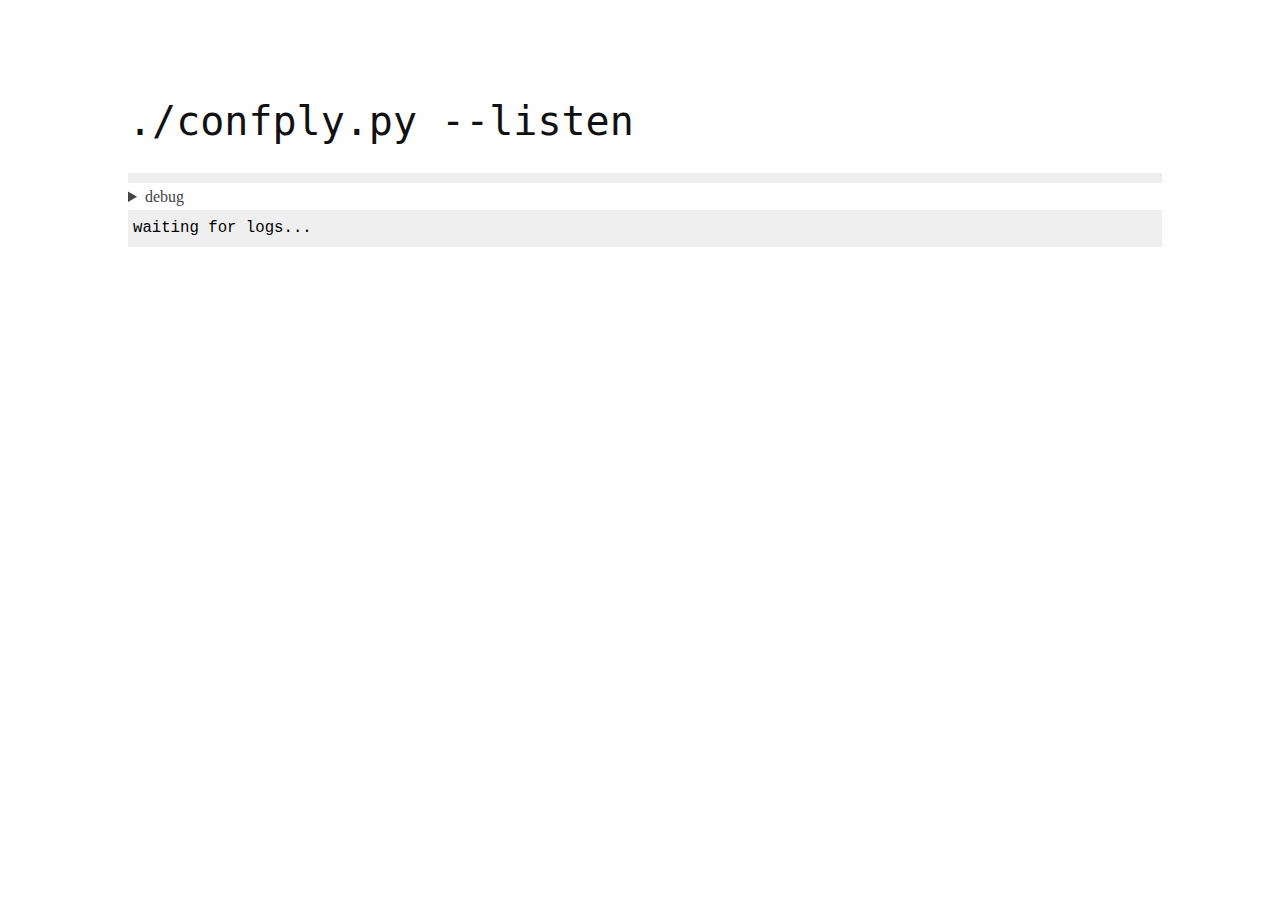
==== confply/index.html @ 058ce7b2 "better autocomplete cursor" ====
<html>
  <header>
    <link rel="stylesheet" href="server.css"/>
    <h1 class="confply">./confply.py --listen</h1>
  </header>
  <body>
    <div id="launcher_div" class="logbox"></div>
    <div id="config_div"></div>
    <div id="config_select_div"></div>
    <details> <summary>debug</summary>
      <div id="debug_div" class="logbox"></div>
    </details>
    <script>
      // #todo: httpget add failure handling
      // for the various gets below.
      var currentrun = null;
      var running_button = null;
      var run_queue = [];
      var debug_div = document.getElementById("debug_div");
      var config_json = null;
      function debug_log(message)
      {
	  if(debug_div !== null)
	  {
	      debug_div.innerHTML += message+"<br>";
	  }
      };
      function httpGet(theUrl, callback)
      {
	  debug_log("GET "+theUrl);
	  var xmlHttp = new XMLHttpRequest();
	  xmlHttp.onreadystatechange = function() { 
              if (xmlHttp.readyState == 4 && xmlHttp.status == 200)
	      {
		  debug_log("GET "+theUrl+" response:");
		  try
		  {
		      var holder = JSON.parse(xmlHttp.responseText);
		      var debug_str = "<details><summary>json</summary>"+JSON.stringify(holder, null, 2)+"</details>";
		      debug_log(debug_str);
		  }
		  catch(err){debug_log("response not json parsable");}
		  callback(xmlHttp.responseText);
	      }
	  }
	  xmlHttp.open("GET", theUrl, true); // true for asynchronous 
	  xmlHttp.send(null);
      };
      function httpPost(theUrl, data, callback)
      {
	  debug_log("POST "+theUrl);
	  debug_log(data);
	  var xmlHttp = new XMLHttpRequest();
	  xmlHttp.onreadystatechange = function() {
              if (xmlHttp.readyState == 4 && xmlHttp.status == 200)
	      {
		  debug_log("POST "+theUrl+" response:");
		  try
		  {
		      var holder = JSON.parse(xmlHttp.responseText);
		      var debug_str = "<details><summary>json</summary>"+JSON.stringify(holder, null, 2)+"</details>";
		      debug_log(debug_str);
		  }
		  catch(err){debug_log("response not json parsable");}
		  callback(xmlHttp.responseText);
	      }
	  }
	  xmlHttp.open("POST", theUrl, true); // true for asynchronous
	  xmlHttp.send(data);
      };
      function submit_form()
      {
	  if(running_button === null)
	  {
	      var config_form = document.getElementById("config_form");
	      var confply_form = document.getElementById("confply_form");
	      var formData = {};
	      formData["confply"] = {};
	      // create json parsable dictionary from form
	      for(var form of [config_form, confply_form])
	      {
		  var dict = {}
		  for(var [k, v] of new FormData(form))
		  {
		      v = v.replace(/[\u2018\u2019]/g, "'");
		      v = v.replace(/[\u201C\u201D]/g, '"');
		      v = v.replace(/[\u2013\u2014]/g, '-');
 		      v = v.replace(/[\u2026]/g, '...');
		      if(k in dict)
		      {
			  if(Array.isArray(dict[k])) { dict[k].push(v); }
			  else { dict[k] = [dict[k], v]; }
		      }
		      else
		      {
			  try { dict[k] = JSON.parse(v); }
			  catch(err) { dict[k] = v; }
		      }
		  };
		  if(form === config_form)
		  {
		      formData = dict;
		  }
		  else
		  {
		      formData["confply"] = dict;
		  }
	      }
	      function handle_emptry_fields(form_dict, conf_dict)
	      {
		  for(var [k, v] of Object.entries(conf_dict))
		  {
		      if(!(k in form_dict) || !form_dict[k])
		      {
			  if(typeof(v) === "boolean")
			      form_dict[k] = false;
			  else if(Array.isArray(v))
			      form_dict[k] = [];
			  else if(v.constructor == Object)
			      form_dict[k] = {};
		      }
		  }
	      };
	      
	      handle_emptry_fields(formData, config_json);
	      handle_emptry_fields(formData["confply"], config_json["confply"]);
	      formData = {
		  ...config_json,
		  ...formData
	      };
	      currentrun = "form - "+ new Date().toLocaleString();
	      running_button = document.getElementById("form_button");
	      running_button.setAttribute("class", "run_button running");
	      httpPost("/api/run.config", JSON.stringify(formData), run_complete);
	  }
	  else
	  {
	      var index = run_queue.indexOf("confply_form");
	      var button =  document.getElementById("form_button");
	      if (index >= 0)
	      {
		  run_queue.splice(index, 1);
		  button.setAttribute("class", "run_button");
	      }
	      else
	      {
		  button.setAttribute("class", "run_button queued");
		  run_queue.push("confply_form");
	      }
	  }
      };
      httpGet("/api/get.aliases", function(response)
	      {
		  response = JSON.parse(response);
		  if(response["ok"])
		  {
		      var run_buttons = document.getElementById("run_buttons");
		      for(var key in response["aliases"])
		      {
			  var pre = document.createElement("pre");
			  var button = document.createElement("button");
			  button.setAttribute("onclick", "run_alias('"+key+"')");
			  button.setAttribute("class", "run_button");
			  button.setAttribute("id", key+"_button");
			  button.innerHTML = key;
			  var span = document.createElement("span");
			  span.setAttribute("class", "run_command");
			  span.innerHTML = response["aliases"][key];
			  run_buttons.appendChild(pre);
			  pre.appendChild(button);
			  pre.appendChild(span);
		      }
		  }
	      });
      httpGet("/api/get.configs", function(response)
	      {
		  response = JSON.parse(response);
		  if(response["ok"])
		  {
		      var config_select_div = document.getElementById("config_select_div");
		      var lines = [];
		      lines.push("<label for='id_config_select'>selected config:</label>");
		      lines.push("<select id='id_config_select' name='config_select' onchange='config_changed()'>");
		      lines.push("\t<option value='none'>none</option>");
		      for(var path in response["configs"])
		      {
			  path = response["configs"][path];
			  lines.push("\t<option value='"+path+"'\">"+path+"</option>");
		      }
		      lines.push("</select>");
		      config_select_div.innerHTML = lines.join("\n");
		  }
	      });
      httpGet("/api/get.launcher", function(response)
	      {
		  var launcher_div = document.getElementById("launcher_div");
		  response = JSON.parse(response);
		  if(response["ok"])
		  {
		      launcher_div.innerHTML = response["path"];   
		  }
	      });
      function config_changed()
      {
	  var config_select = document.getElementById("id_config_select");
	  var value = config_select.value;
	  if(value !== "none")
	  {
	      httpGet("/api/get.config.dict?path="+value, function(response)
		      {
			  response = JSON.parse(response);
			  if(response["ok"])
			  {
			      config_json = response["dict"]["config"];
			      var config = response["dict"]["config"];
			      var confply = config["confply"];
			      delete config["confply"];
			      var options = response["dict"]["options"];
			      var completions = {};
			      function dict_to_form(dict, name)
			      {
				  var lines = [];
				  lines.push("<details><summary>"+name+" form</summary>");
				  lines.push("<form id='"+name+"_form'>");
				  lines.push("<fieldset>");
				  for(var [k, v] of Object.entries(dict))
				  {
				      // debug_log(k+": "+v);
				      lines.push("<label for='id_"+k+"'>"+k+":</label>");
				      var completion = [];
				      if(k in options)
				      {
					  completion = completion.concat(Object.values(options[k]));
				      }
				      if(typeof(v) === 'boolean')
				      {
					  if(v)
					  {
					      lines.push("<input type='checkbox' id='id_"+k+"' name='"+k+"' value='true' checked />");
					  }
					  else
					  {
					      lines.push("<input type='checkbox' id='id_"+k+"' name='"+k+"' value='true' />");
					  }
				      }
				      else if(v.constructor == Object || Array.isArray(v))
				      {
					  lines.push("<div class='autocomplete'>");
					  lines.push("<input type='text' id='id_"+k+"' name='"+k+"' value='"+JSON.stringify(v)+"' />");
					  lines.push("</div>")
					  completion = completion.concat(Object.values(v));

				      }
				      else
				      {
					  lines.push("<div class='autocomplete'>");
					  lines.push("<input type='text' id='id_"+k+"' name='"+k+"' value='"+v+"' />");
					  lines.push("</div>");
					  if(v) { completion.push(v); }
				      }
				      lines.push("<br>");
				      completions["id_"+k] = completion.filter((item, pos) => completion.indexOf(item) === pos);
				  }
				  lines.push("</fieldset>");
				  lines.push("</form>");
				  lines.push("</details>");
				  return lines.join("\n");
			      };
			      var form = document.getElementById("config_div");
			      form.innerHTML = dict_to_form(config, "config");
			      form.innerHTML += dict_to_form(confply, "confply");
			      var button = document.createElement("button");
			      button.setAttribute("onclick", "submit_form()");
			      button.setAttribute("class", "run_button");
			      button.setAttribute("id", "form_button");
			      button.innerHTML = "run config";
			      form.appendChild(button);
			      for(var [k,v] of Object.entries(completions))
			      {
			       	  autocomplete(k, v);
			      }
			      config_json["confply"] = confply;
			  }
		      });
	  }
	  else
	  {
	      var form  = document.getElementById("config_div");
	      form.innerHTML = "";
	  }
      };
      function run_alias(alias)
      {
	  if(running_button === null)
	  {
	      running_button = document.getElementById(alias+"_button");
	      running_button.setAttribute("class", "run_button running");
	      currentrun = alias +" - "+ new Date().toLocaleString();
	      httpGet("/api/run.alias?alias="+alias, run_complete);
	  }
	  else if(running_button.id !== (alias+"_button"))
	  {
	      var index = run_queue.indexOf(alias);
	      var button = document.getElementById(alias+"_button");
	      if (index >= 0)
	      {
		  run_queue.splice(index, 1);
		  button.setAttribute("class", "run_button");
	      }
	      else
	      {
		  button.setAttribute("class", "run_button queued");
		  run_queue.push(alias);
	      }
	  }
      };
      function run_complete(response)
      {
	  response = JSON.parse(response);
	  if(response["ok"])
	  {
	      if("status" in response)
	      {
		  if(response["status"] === "success")
		  {
		      running_button.setAttribute("class", "run_button success end_running");
		      currentrun += "<span class='success' style='padding: 0 5px 0 5px; color: white; float:right;'>success</span>"
		  }
		  else
		  {
		      running_button.setAttribute("class", "run_button failure end_running");
		      currentrun += "<span class='failure' style='padding: 0 5px 0 5px; color: white; float:right;'>failure</span>"
		  }
	      }
	      else
	      {
		  running_button.setAttribute("class", "run_button end_running");
	      }
	      
	      running_button = null;
	      var logs = document.getElementById("logs");
	      if (logs.innerHTML == "waiting for logs...")
	      {
		  logs.setAttribute("class", "");
		  logs.innerHTML = "";
	      }
	      
	      var details = document.createElement("details");
	      details.innerHTML = "<summary>"+currentrun+"</summary>"+response["log"];
	      details.setAttribute("class", "logbox");
	      logs.prepend(document.createElement("br"));
	      logs.prepend(details);
	      if(run_queue.length > 0)
	      {
		  var run = run_queue.shift();
		  if(run === "confply_form")
		  {
		      submit_form();
		  }
		  else
		  {
		      run_alias(run);
		  }
	      }
	  }
      };
      function autocomplete(inp, arr) {
	  inp = document.getElementById(inp);
	  var currentFocus;
	  function showlist()
	  {
	      closeAllLists();
	      a = document.createElement("div");
	      a.setAttribute("id", inp.id + "autocomplete-list");
	      a.setAttribute("class", "autocomplete-items");
	      inp.parentNode.appendChild(a);
	      for (i = 0; i < arr.length; i++) {
		  if(typeof(arr[i]) !== "string") {continue;}
		  b = document.createElement("div");
		  b.innerHTML = "<strong>"+arr[i]+"</strong>"
		  b.innerHTML += "<input type='hidden' value='" + arr[i] + "'>";
		  b.addEventListener("click", function(e) {
		      var new_word = this.getElementsByTagName("input")[0].value;
		      inp.value += new_word;
		      closeAllLists();
		  });
		  a.appendChild(b);
	      }
	  };
	  inp.addEventListener("focusin", function()
			       {
				   var a, b, i, val = this.value;
				   if (!val) { showlist(); }
			       });
	  inp.addEventListener("input", function(e) {
	      var a, b, i, val = this.value;
	      if (!val)
	      {
		  showlist();
		  return true;
	      }
	      closeAllLists();
	      var cursor_pos = this.selectionStart;
	      val = val.replace(/[\u2018\u2019]/g, "'");
	      val = val.replace(/[\u201C\u201D]/g, '"');
	      val = val.replace(/[\u2013\u2014]/g, '-');
 	      val = val.replace(/[\u2026]/g, '...');
	      inp.value = val;
	      this.selectionStart = cursor_pos;
	      this.selectionEnd = cursor_pos;
	      currentFocus = -1;
	      a = document.createElement("div");
	      a.setAttribute("id", this.id + "autocomplete-list");
	      a.setAttribute("class", "autocomplete-items");
	      this.parentNode.appendChild(a);
	      var words = val.split(",");
	      var word_index = 0;
	      var cur_len = 0;
	      for(var i = 0; i < words.length; i++)
	      {
		  if(cur_len+words[i].length >= cursor_pos)
		  {
		      word_index = i;
		      break;
		  }
		  cur_len += words[i].length+1;
	      }
	      var cur_word = words[word_index];
	      // #todo: generate regex based on completions?
	      cur_word = cur_word.replace(/[^_a-zA-Z0-9-.\+\-/]/g, "");
	      cur_word = cur_word.trim();
	      for (i = 0; i < arr.length; i++) {
		  // #todo: deal with non strings?
		  if(typeof(arr[i]) !== "string") {continue;}
		  if (arr[i].substr(0, cur_word.length).toUpperCase() == cur_word.toUpperCase()) {
		      b = document.createElement("div");
		      b.innerHTML = "<strong>" + arr[i].substr(0, cur_word.length) + "</strong>";
		      b.innerHTML += arr[i].substr(cur_word.length);
		      b.innerHTML += "<input type='hidden' value='" + arr[i] + "'>";
		      b.addEventListener("click", function(e) {
			  var new_word = this.getElementsByTagName("input")[0].value;
			  var old_word = words[word_index];
			  var replacement = "";
			  var cursor_pos = inp.selectionStart;
			  if(cur_word !== "") { replacement = old_word.replace(cur_word, new_word); }
			  else
			  {
			      var cut_at = cursor_pos-cur_len;
			      replacement = old_word.slice(0, cut_at)+new_word+old_word.slice(cut_at);
			  }
			  var new_pos = replacement.lastIndexOf(new_word)+new_word.length;
			  words[word_index] = replacement;
			  cur_len += new_pos;
			  cursor_pos = cur_len;
			  inp.value = words.join(",");
			  closeAllLists();
			  inp.selectionStart = cursor_pos;
			  inp.selectionEnd = cursor_pos;
		      });
		      a.appendChild(b);
		  }
	      }
	  });

	  inp.addEventListener("keydown", function(e) {
	      var x = document.getElementById(this.id + "autocomplete-list");
	      if (x) x = x.getElementsByTagName("div");
	      if (e.keyCode == 40) { //down
		    e.preventDefault();
		  currentFocus++;
		  addActive(x);
	      } else if (e.keyCode == 38) { //up
		  e.preventDefault();
		  currentFocus--;
		  addActive(x);
	      } else if (e.keyCode == 13) { //enter
		  e.preventDefault();
		  if (currentFocus > -1) {
		      if (x) x[currentFocus].click();
		  }
		  else if(x && x.length == 1)
		  {
		      x[0].click();
		  }
	      }
	  });
	  function addActive(x) {
	      if (!x) return false;
	      removeActive(x);
	      if (currentFocus >= x.length) currentFocus = 0;
	      if (currentFocus < 0) currentFocus = (x.length - 1);
	      x[currentFocus].classList.add("autocomplete-active");
	  }
	  function removeActive(x) {
	      for (var i = 0; i < x.length; i++) {
		  x[i].classList.remove("autocomplete-active");
	      }
	  }
	  function closeAllLists(elmnt) {
	      var x = document.getElementsByClassName("autocomplete-items");
	      for (var i = 0; i < x.length; i++) {
		  if (elmnt != x[i] && elmnt != inp) {
		      x[i].parentNode.removeChild(x[i]);
		  }
	      }
	  }
	  document.addEventListener("click", function (e) {
	      closeAllLists(e.target);
	  });
      }
      </script>
    <div id="run_buttons"></div>
    <div id="logs" class="logbox">waiting for logs...</div>
  <body>
</html>
---- confply/server.css ----
html {
    font-size: 100%;
    overflow-y: scroll;
    -webkit-text-size-adjust: 100%;
    -ms-text-size-adjust: 100%;
}

body {
    color: #444;
    font-family: Georgia, Palatino, 'Palatino Linotype', Times, 'Times New Roman', serif;
    font-size: 12px;
    line-height: 1.7;
    padding: 1em;
    margin: auto;
    min-width: 80%;
    max-width: 42em;
    /* max-width: 60%; */
    background: #fefefe;
}

.autocomplete-items {
  position: absolute;
  border: 1px solid #d4d4d4;
  border-bottom: none;
  border-top: none;
  z-index: 99;
  top: 100%;
  left: 0;
  right: 0;
}

.autocomplete {
  position: relative;
  display: inline-block;
  width: 100%;
}

.autocomplete-items div {
  padding: 10px;
  cursor: pointer;
  background-color: #f1f1f1; 
  border-bottom: 1px solid #d4d4d4;
}

.autocomplete-items div:hover {
  background-color: #e9e9e9;
}

.autocomplete-active {
  background-color: darkgray !important; 
  color: #f1f1f1;
}

#config_div [type=text] {
    border: 1px solid transparent;
    font-size: 16px;
    background-color: #f1f1f1;
    width: 100%;
}

a {
    color: #0645ad;
    text-decoration: none;
}

a:visited {
    color: #0b0080;
}

a:hover {
    color: #06e;
}

a:active {
    color: #faa700;
}

a:focus {
    outline: thin dotted;
}

*::-moz-selection {
    background: rgba(255, 255, 0, 0.3);
    color: #000;
}

*::selection {
    background: rgba(255, 255, 0, 0.3);
    color: #000;
}

a::-moz-selection {
    background: rgba(255, 255, 0, 0.3);
    color: #0645ad;
}

a::selection {
    background: rgba(255, 255, 0, 0.3);
    color: #0645ad;
}

p {
    margin: 1em 0;
}

img {
    max-width: 100%;
}

h1, h2, h3, h4, h5, h6 {
    color: #111;
    line-height: 125%;
    margin-top: 2em;
    font-weight: normal;
}

h4, h5, h6 {
    font-weight: bold;
}

h1 {
    font-size: 2.5em;
}

h2 {
    font-size: 2em;
}

h3 {
    font-size: 1.5em;
}

h4 {
    font-size: 1.2em;
}

h5 {
    font-size: 1em;
}

h6 {
    font-size: 0.9em;
}

blockquote {
    color: #666666;
    margin: 0;
    padding-left: 3em;
    border-left: 0.5em #EEE solid;
}

hr {
    display: block;
    height: 2px;
    border: 0;
    border-top: 1px solid #aaa;
    border-bottom: 1px solid #eee;
    margin: 1em 0;
    padding: 0;
}

label, input, pre, code, kbd, samp, .logbox, .autocomplete-items {
    color: #000;
    font-family: monospace, monospace;
    font-family: 'courier new', monospace;
    font-size: 0.98em;
}

pre.numberSource div.sourceLine {
    margin-left: 4em;
    padding-left: 4px;
}
pre {
    white-space: pre;
    white-space: pre-wrap;
    word-wrap: break-word;
}

.run_command {
    display: inline-block;
    width: 80%;
    white-space: nowrap;
    overflow: hidden;
}

.logbox {
    white-space: pre;
    width: 100%;
    background: #efefef;
    padding: 5px;
    overflow-x: scroll;
    text-overflow: scroll;
}

h1.confply {
    font-family: monospace, monospace;
    _font-family: 'courier new', monospace;
}

.run_button {
    background-color: #555;
    border: none;
    color: white;
    padding: 8px 16px;
    margin-right: 10px;
    text-align: center;
    text-decoration: none;
    display: inline-block;
    font-size: 16px;
    box-sizing: content-box;
    min-width: 100px;
}

.success {background-color: #4CAF50;}
.failure {background-color: #f44336;}
.queued {background-color: #FFDB58;}

.running {
    animation: running_animation 1s linear infinite;
}
.end_running {
    animation: running_animation 1s linear;
}

@keyframes running_animation {
    50% {
	opacity: 50%;
    }
}

b, strong {
    font-weight: bold;
}

dfn {
    font-style: italic;
}

ins {
    background: #ff9;
    color: #000;
    text-decoration: none;
}

mark {
    background: #ff0;
    color: #000;
    font-style: italic;
    font-weight: bold;
}

sub, sup {
    font-size: 75%;
    line-height: 0;
    position: relative;
    vertical-align: baseline;
}

sup {
    top: -0.5em;
}

sub {
    bottom: -0.25em;
}

ul, ol {
    margin: 1em 0;
    padding: 0 0 0 2em;
}

li p:last-child {
    margin-bottom: 0;
}

ul ul, ol ol {
    margin: .3em 0;
}

dl {
    margin-bottom: 1em;
}

dt {
    font-weight: bold;
    margin-bottom: .8em;
}

dd {
    margin: 0 0 .8em 2em;
}

dd:last-child {
    margin-bottom: 0;
}

img {
    border: 0;
    -ms-interpolation-mode: bicubic;
    vertical-align: middle;
}

figure {
    display: block;
    text-align: center;
    margin: 1em 0;
}

figure img {
    border: none;
    margin: 0 auto;
}

figcaption {
    font-size: 0.8em;
    font-style: italic;
    margin: 0 0 .8em;
}

table {
    margin-bottom: 2em;
    border-bottom: 1px solid #ddd;
    border-right: 1px solid #ddd;
    border-spacing: 0;
    border-collapse: collapse;
}

table th {
    padding: .2em 1em;
    background-color: #eee;
    border-top: 1px solid #ddd;
    border-left: 1px solid #ddd;
}

table td {
    padding: .2em 1em;
    border-top: 1px solid #ddd;
    border-left: 1px solid #ddd;
    vertical-align: top;
}

.author {
    font-size: 1.2em;
    text-align: center;
}

@media only screen and (min-width: 480px) {
    body {
	font-size: 14px;
    }
}
@media only screen and (min-width: 768px) {
    body {
	font-size: 16px;
    }
}
@media print {
    * {
	background: transparent !important;
	color: black !important;
	filter: none !important;
	-ms-filter: none !important;
    }

    body {
	font-size: 12pt;
	max-width: 100%;
    }

    a, a:visited {
	text-decoration: underline;
    }

    hr {
	height: 1px;
	border: 0;
	border-bottom: 1px solid black;
    }

    a[href]:after {
	content: " (" attr(href) ")";
    }

    abbr[title]:after {
	content: " (" attr(title) ")";
    }

    .ir a:after, a[href^="javascript:"]:after, a[href^="#"]:after {
	content: "";
    }

    pre, blockquote {
	border: 1px solid #999;
	padding-right: 1em;
	page-break-inside: avoid;
    }

    tr, img {
	page-break-inside: avoid;
    }

    img {
	max-width: 100% !important;
    }

    @page :left {
	margin: 15mm 20mm 15mm 10mm;
    }

    @page :right {
	margin: 15mm 10mm 15mm 20mm;
    }

    p, h2, h3 {
	orphans: 3;
	widows: 3;
    }

    h2, h3 {
	page-break-after: avoid;
    }
}
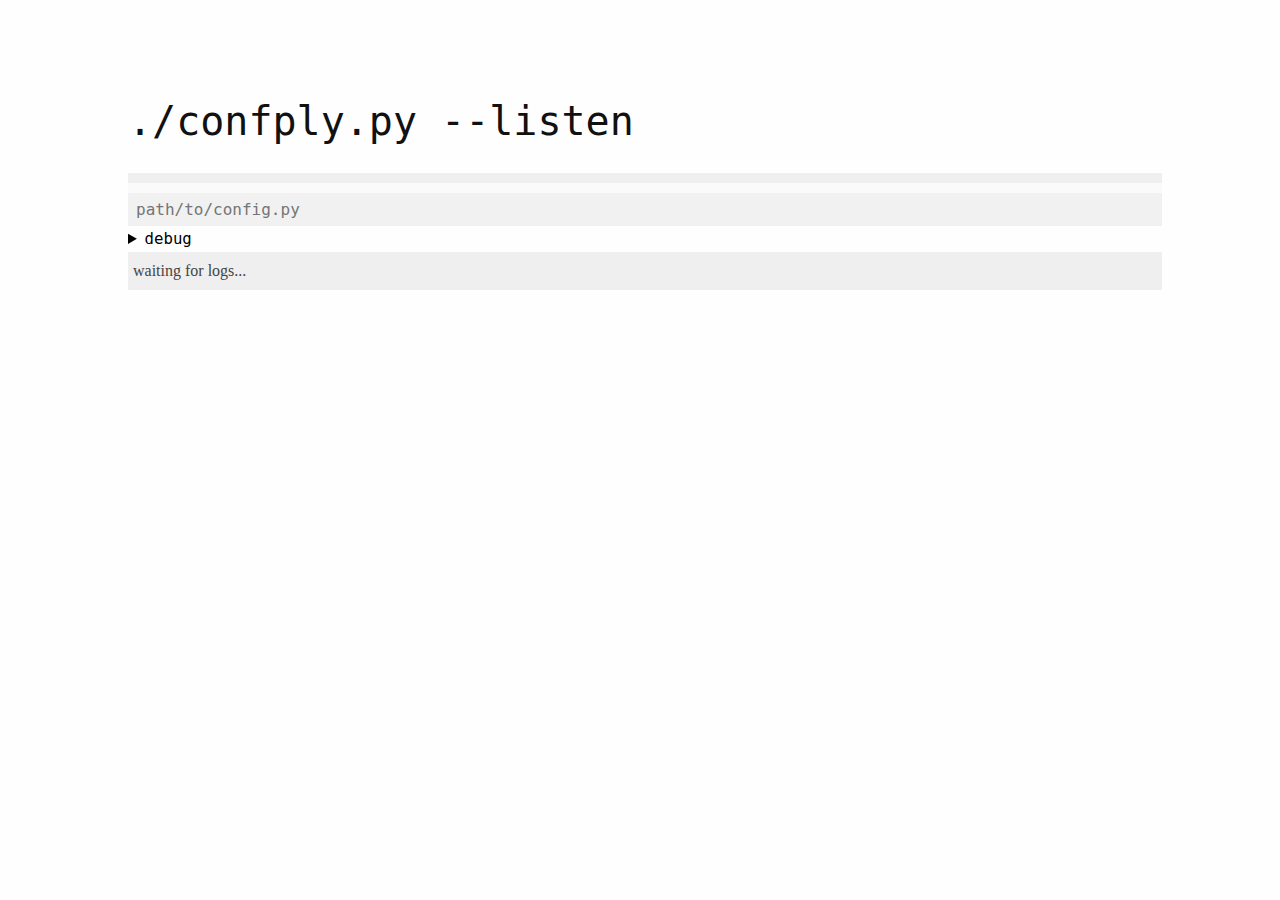
==== commit 0a0e72d1: "fixes and styling" ====
--- a/confply/index.html
+++ b/confply/index.html
@@ -5,8 +5,12 @@
   </header>
   <body>
     <div id="launcher_div" class="logbox"></div>
-    <div id="config_div"></div>
+    <div id="config_div" style='background-color: #fafafa; padding: 5px; width: 100%;'></div>
     <div id="config_select_div"></div>
+    <!-- <label for='id_config_input'>selected config:</label> -->
+    <div class="autocomplete" style="padding: 5px;">
+      <input type="text" id="id_config_input" name="id_config_input" placeholder="path/to/config.py"/>
+    </div>
     <details> <summary>debug</summary>
       <div id="debug_div" class="logbox"></div>
     </details>
@@ -110,6 +114,7 @@
 	      {
 		  for(var [k, v] of Object.entries(conf_dict))
 		  {
+		      if(k.startsWith("__")) { continue; }
 		      if(!(k in form_dict) || !form_dict[k])
 		      {
 			  if(typeof(v) === "boolean")
@@ -121,13 +126,16 @@
 		      }
 		  }
 	      };
-	      
 	      handle_emptry_fields(formData, config_json);
 	      handle_emptry_fields(formData["confply"], config_json["confply"]);
 	      formData = {
 		  ...config_json,
 		  ...formData
 	      };
+	      formData["confply"] = {
+		  ...config_json["confply"],
+		  ...formData["confply"]
+	      }
 	      currentrun = "form - "+ new Date().toLocaleString();
 	      running_button = document.getElementById("form_button");
 	      running_button.setAttribute("class", "run_button running");
@@ -177,18 +185,22 @@
 		  response = JSON.parse(response);
 		  if(response["ok"])
 		  {
-		      var config_select_div = document.getElementById("config_select_div");
-		      var lines = [];
-		      lines.push("<label for='id_config_select'>selected config:</label>");
-		      lines.push("<select id='id_config_select' name='config_select' onchange='config_changed()'>");
-		      lines.push("\t<option value='none'>none</option>");
-		      for(var path in response["configs"])
+		      var config_input = document.getElementById("id_config_input");
+		      var completions = ["none"];
+		      var completions = completions.concat(response["configs"]);
+		      autocomplete("id_config_input", completions);
+		      function update_configs(e)
 		      {
-			  path = response["configs"][path];
-			  lines.push("\t<option value='"+path+"'\">"+path+"</option>");
+			  if(response["configs"].includes(this.value))
+			  {
+			      config_changed(this.value);
+			  }
+			  else
+			  {
+			      config_changed();
+			  }
 		      }
-		      lines.push("</select>");
-		      config_select_div.innerHTML = lines.join("\n");
+		      config_input.addEventListener("autocomplete", update_configs);
 		  }
 	      });
       httpGet("/api/get.launcher", function(response)
@@ -200,10 +212,8 @@
 		      launcher_div.innerHTML = response["path"];   
 		  }
 	      });
-      function config_changed()
-      {
-	  var config_select = document.getElementById("id_config_select");
-	  var value = config_select.value;
+      function config_changed(value = "none")
+      {
 	  if(value !== "none")
 	  {
 	      httpGet("/api/get.config.dict?path="+value, function(response)
@@ -220,11 +230,12 @@
 			      function dict_to_form(dict, name)
 			      {
 				  var lines = [];
-				  lines.push("<details><summary>"+name+" form</summary>");
+				  lines.push("<details style='padding: 5px; background-color:#fafafa;'><summary>"+name+" form</summary>");
 				  lines.push("<form id='"+name+"_form'>");
-				  lines.push("<fieldset>");
 				  for(var [k, v] of Object.entries(dict))
 				  {
+				      // don't show private info
+				      if(k.startsWith("__")) { continue; }
 				      // debug_log(k+": "+v);
 				      lines.push("<label for='id_"+k+"'>"+k+":</label>");
 				      var completion = [];
@@ -234,14 +245,11 @@
 				      }
 				      if(typeof(v) === 'boolean')
 				      {
-					  if(v)
-					  {
-					      lines.push("<input type='checkbox' id='id_"+k+"' name='"+k+"' value='true' checked />");
-					  }
-					  else
-					  {
-					      lines.push("<input type='checkbox' id='id_"+k+"' name='"+k+"' value='true' />");
-					  }
+					  lines.push("<div class='autocomplete'>");
+					  lines.push("<input type='text' id='id_"+k+"' name='"+k+"' value='"+v+"' />");
+					  lines.push("</div>");
+					  completion.push("true");
+					  completion.push("false");
 				      }
 				      else if(v.constructor == Object || Array.isArray(v))
 				      {
@@ -249,7 +257,6 @@
 					  lines.push("<input type='text' id='id_"+k+"' name='"+k+"' value='"+JSON.stringify(v)+"' />");
 					  lines.push("</div>")
 					  completion = completion.concat(Object.values(v));
-
 				      }
 				      else
 				      {
@@ -259,9 +266,9 @@
 					  if(v) { completion.push(v); }
 				      }
 				      lines.push("<br>");
-				      completions["id_"+k] = completion.filter((item, pos) => completion.indexOf(item) === pos);
+				      completion = completion.filter((item, pos) => completion.indexOf(item) === pos);
+				      completions["id_"+k] = completion;
 				  }
-				  lines.push("</fieldset>");
 				  lines.push("</form>");
 				  lines.push("</details>");
 				  return lines.join("\n");
@@ -383,6 +390,8 @@
 		      var new_word = this.getElementsByTagName("input")[0].value;
 		      inp.value += new_word;
 		      closeAllLists();
+		      const event = new Event('autocomplete');
+		      inp.dispatchEvent(event);
 		  });
 		  a.appendChild(b);
 	      }
@@ -456,6 +465,8 @@
 			  closeAllLists();
 			  inp.selectionStart = cursor_pos;
 			  inp.selectionEnd = cursor_pos;
+			  const event = new Event('autocomplete');
+			  inp.dispatchEvent(event);
 		      });
 		      a.appendChild(b);
 		  }
--- a/confply/server.css
+++ b/confply/server.css
@@ -33,6 +33,7 @@
   position: relative;
   display: inline-block;
   width: 100%;
+  background-color: #f1f1f1;
 }
 
 .autocomplete-items div {
@@ -51,11 +52,12 @@
   color: #f1f1f1;
 }
 
-#config_div [type=text] {
+.autocomplete input[type=text] {
     border: 1px solid transparent;
     font-size: 16px;
     background-color: #f1f1f1;
     width: 100%;
+    border-radius:  0;
 }
 
 a {
@@ -159,10 +161,10 @@
     padding: 0;
 }
 
-label, input, pre, code, kbd, samp, .logbox, .autocomplete-items {
+label, input, pre, code, kbd, samp, .logbox .autocomplete-items, details {
     color: #000;
     font-family: monospace, monospace;
-    font-family: 'courier new', monospace;
+    _font-family: 'courier new', monospace;
     font-size: 0.98em;
 }
 
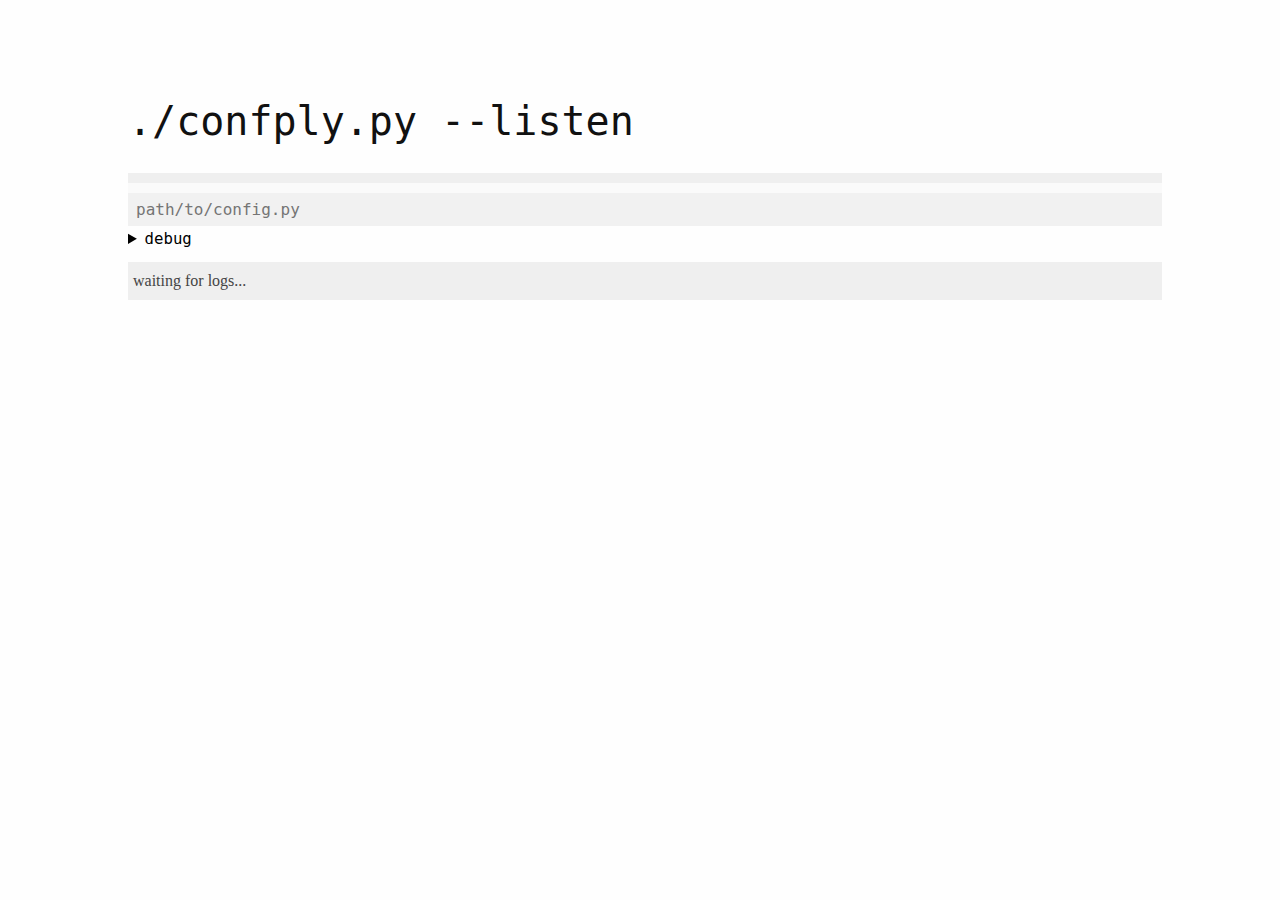
==== commit 530b7c04: "styling changes" ====
--- a/confply/index.html
+++ b/confply/index.html
@@ -165,18 +165,12 @@
 		      var run_buttons = document.getElementById("run_buttons");
 		      for(var key in response["aliases"])
 		      {
-			  var pre = document.createElement("pre");
 			  var button = document.createElement("button");
 			  button.setAttribute("onclick", "run_alias('"+key+"')");
 			  button.setAttribute("class", "run_button");
 			  button.setAttribute("id", key+"_button");
 			  button.innerHTML = key;
-			  var span = document.createElement("span");
-			  span.setAttribute("class", "run_command");
-			  span.innerHTML = response["aliases"][key];
-			  run_buttons.appendChild(pre);
-			  pre.appendChild(button);
-			  pre.appendChild(span);
+			  run_buttons.appendChild(button);
 		      }
 		  }
 	      });
@@ -355,7 +349,9 @@
 	      var details = document.createElement("details");
 	      details.innerHTML = "<summary>"+currentrun+"</summary>"+response["log"];
 	      details.setAttribute("class", "logbox");
-	      logs.prepend(document.createElement("br"));
+	      var br = document.createElement("span");
+	      br.setAttribute("style", "display: block; margin-top: 5px;");
+	      logs.prepend(br);
 	      logs.prepend(details);
 	      if(run_queue.length > 0)
 	      {
@@ -520,7 +516,7 @@
 	  });
       }
       </script>
-    <div id="run_buttons"></div>
+    <div id="run_buttons" class="run_buttons_div"></div>
     <div id="logs" class="logbox">waiting for logs...</div>
   <body>
 </html>
--- a/confply/server.css
+++ b/confply/server.css
@@ -199,18 +199,23 @@
     _font-family: 'courier new', monospace;
 }
 
+.run_buttons_div {
+  display: grid;
+  grid-template-columns: repeat(5, 1fr);
+  gap: 5px;
+  width: 100%;
+  padding: 5px;
+}
+
 .run_button {
     background-color: #555;
     border: none;
     color: white;
-    padding: 8px 16px;
-    margin-right: 10px;
+    padding: 8px 0px;
     text-align: center;
     text-decoration: none;
     display: inline-block;
     font-size: 16px;
-    box-sizing: content-box;
-    min-width: 100px;
 }
 
 .success {background-color: #4CAF50;}
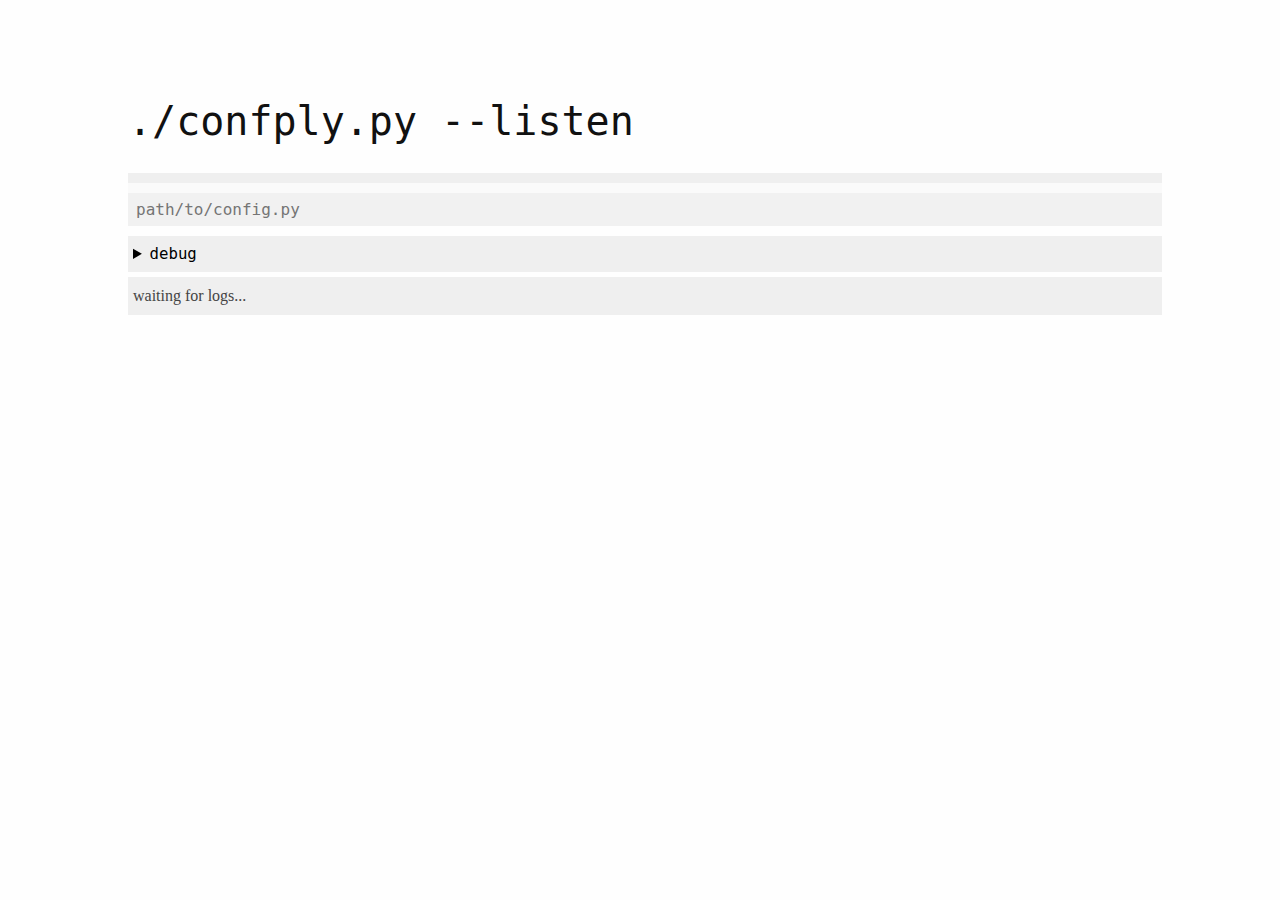
==== commit fa26b59d: "contains autocomplete" ====
--- a/confply/index.html
+++ b/confply/index.html
@@ -11,12 +11,15 @@
     <div class="autocomplete" style="padding: 5px;">
       <input type="text" id="id_config_input" name="id_config_input" placeholder="path/to/config.py"/>
     </div>
-    <details> <summary>debug</summary>
-      <div id="debug_div" class="logbox"></div>
+    <div id="run_buttons" class="run_buttons_div"></div>
+    <details style="padding: 5px;" class="logbox"> <summary>debug</summary>
+      <div id="debug_div"></div>
     </details>
+    <span style="display: block; margin-top: 5px;"/>
+    <div id="logs" class="logbox">waiting for logs...</div>
     <script>
+      // #todo: try to modularise parts of this
       // #todo: httpget add failure handling
-      // for the various gets below.
       var currentrun = null;
       var running_button = null;
       var run_queue = [];
@@ -169,6 +172,7 @@
 			  button.setAttribute("onclick", "run_alias('"+key+"')");
 			  button.setAttribute("class", "run_button");
 			  button.setAttribute("id", key+"_button");
+			  button.setAttribute("tabindex", "0");
 			  button.innerHTML = key;
 			  run_buttons.appendChild(button);
 		      }
@@ -273,7 +277,9 @@
 			      var button = document.createElement("button");
 			      button.setAttribute("onclick", "submit_form()");
 			      button.setAttribute("class", "run_button");
+			      button.setAttribute("style", "width: 120px;");
 			      button.setAttribute("id", "form_button");
+			      button.setAttribute("tabindex", "0");
 			      button.innerHTML = "run config";
 			      form.appendChild(button);
 			      for(var [k,v] of Object.entries(completions))
@@ -378,18 +384,20 @@
 	      a.setAttribute("class", "autocomplete-items");
 	      inp.parentNode.appendChild(a);
 	      for (i = 0; i < arr.length; i++) {
-		  if(typeof(arr[i]) !== "string") {continue;}
+		  if(typeof(arr[i]) !== "string") { continue; }
 		  b = document.createElement("div");
 		  b.innerHTML = "<strong>"+arr[i]+"</strong>"
 		  b.innerHTML += "<input type='hidden' value='" + arr[i] + "'>";
+		  a.appendChild(b);
 		  b.addEventListener("click", function(e) {
+		      debug_log("click1");
 		      var new_word = this.getElementsByTagName("input")[0].value;
 		      inp.value += new_word;
-		      closeAllLists();
 		      const event = new Event('autocomplete');
 		      inp.dispatchEvent(event);
+		      closeAllLists();
+		      inp.focus();
 		  });
-		  a.appendChild(b);
 	      }
 	  };
 	  inp.addEventListener("focusin", function()
@@ -397,13 +405,18 @@
 				   var a, b, i, val = this.value;
 				   if (!val) { showlist(); }
 			       });
+	  inp.addEventListener("blur", function(e)
+			       {
+				   // // #todo: this is a hack, not sure why it works.
+				   // // fixes an issue where autocompletion doesn't
+				   // // fill the respective input textarea
+				   if(e.relatedTarget.tagName)
+				   {
+				       closeAllLists();   
+				   }
+			       });
 	  inp.addEventListener("input", function(e) {
 	      var a, b, i, val = this.value;
-	      if (!val)
-	      {
-		  showlist();
-		  return true;
-	      }
 	      closeAllLists();
 	      var cursor_pos = this.selectionStart;
 	      val = val.replace(/[\u2018\u2019]/g, "'");
@@ -437,12 +450,16 @@
 	      for (i = 0; i < arr.length; i++) {
 		  // #todo: deal with non strings?
 		  if(typeof(arr[i]) !== "string") {continue;}
-		  if (arr[i].substr(0, cur_word.length).toUpperCase() == cur_word.toUpperCase()) {
+		  if (arr[i].toUpperCase().includes(cur_word.toUpperCase())) {
 		      b = document.createElement("div");
-		      b.innerHTML = "<strong>" + arr[i].substr(0, cur_word.length) + "</strong>";
-		      b.innerHTML += arr[i].substr(cur_word.length);
+		      var comp_index = arr[i].toUpperCase().indexOf(cur_word.toUpperCase());
+		      b.innerHTML = arr[i].substr(0, comp_index);
+		      b.innerHTML += "<strong>" + arr[i].substr(comp_index, cur_word.length) + "</strong>";
+		      b.innerHTML += arr[i].substr(comp_index+cur_word.length);
 		      b.innerHTML += "<input type='hidden' value='" + arr[i] + "'>";
-		      b.addEventListener("click", function(e) {
+		      a.appendChild(b);
+			      b.addEventListener("click", function(e) {
+			      debug_log("click");
 			  var new_word = this.getElementsByTagName("input")[0].value;
 			  var old_word = words[word_index];
 			  var replacement = "";
@@ -458,13 +475,13 @@
 			  cur_len += new_pos;
 			  cursor_pos = cur_len;
 			  inp.value = words.join(",");
-			  closeAllLists();
 			  inp.selectionStart = cursor_pos;
 			  inp.selectionEnd = cursor_pos;
 			  const event = new Event('autocomplete');
 			  inp.dispatchEvent(event);
+			  closeAllLists();
+			  inp.focus();
 		      });
-		      a.appendChild(b);
 		  }
 	      }
 	  });
@@ -485,7 +502,7 @@
 		  if (currentFocus > -1) {
 		      if (x) x[currentFocus].click();
 		  }
-		  else if(x && x.length == 1)
+		  else if(x)
 		  {
 		      x[0].click();
 		  }
@@ -511,12 +528,7 @@
 		  }
 	      }
 	  }
-	  document.addEventListener("click", function (e) {
-	      closeAllLists(e.target);
-	  });
       }
       </script>
-    <div id="run_buttons" class="run_buttons_div"></div>
-    <div id="logs" class="logbox">waiting for logs...</div>
   <body>
 </html>
--- a/confply/server.css
+++ b/confply/server.css
@@ -81,6 +81,26 @@
     outline: thin dotted;
 }
 
+input:focus, details:focus, summary:focus {
+    outline-color: #F0F0F0;
+    outline: dashed thin;
+}
+details:focus, summary:focus
+{
+    outline-offset: 3px;
+}
+
+button
+{
+    transition: all 0.1s ease;
+}
+
+button:focus
+{
+  outline: none;
+  transform: scale(1.08);
+}
+
 *::-moz-selection {
     background: rgba(255, 255, 0, 0.3);
     color: #000;
